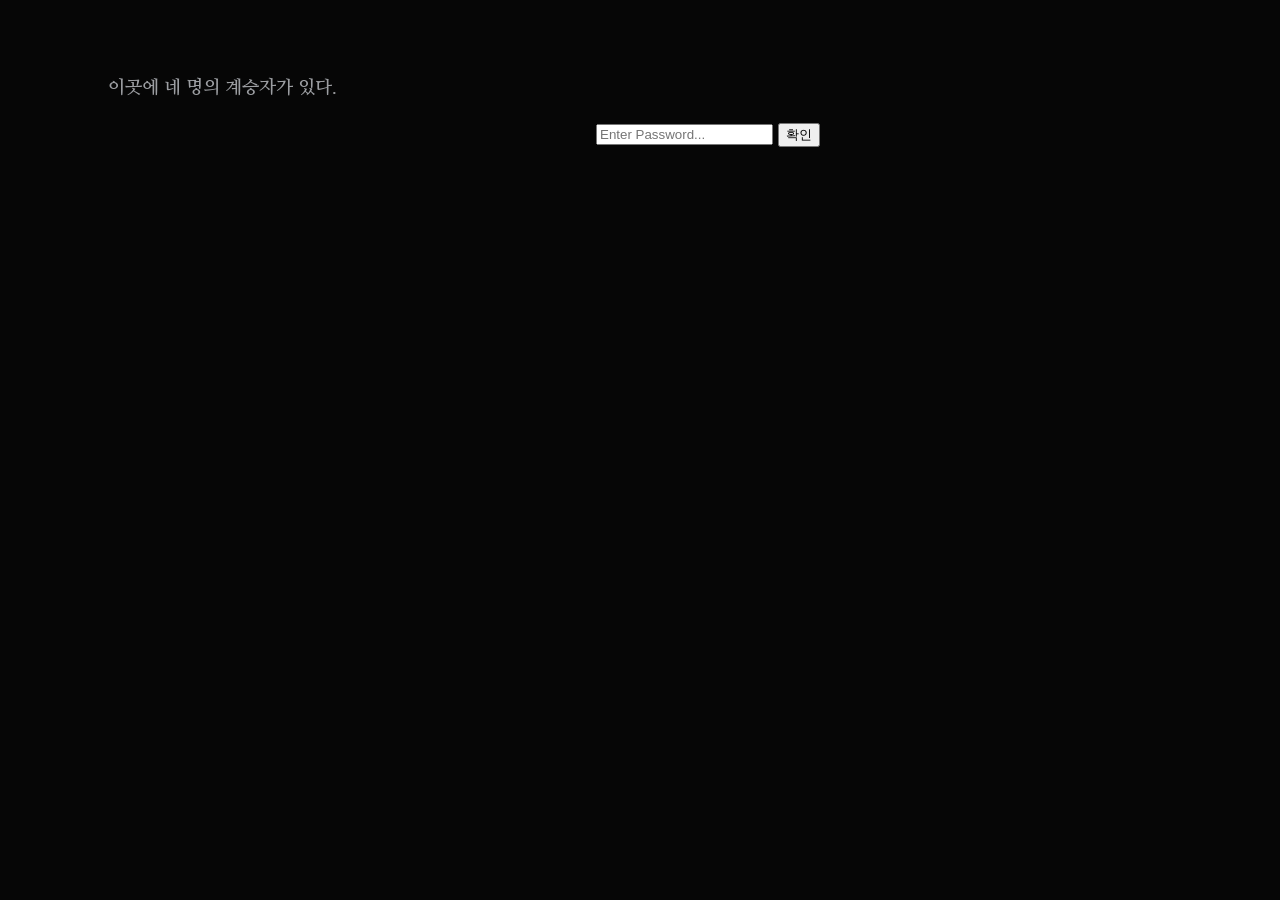
==== index.html @ ac4046e6 "Update index.html" ====
<!DOCTYPE html>
<html>
<head>
  <style>
@import url('https://fonts.googleapis.com/css2?family=Diphylleia&family=Gowun+Dodum&family=Grandiflora+One&family=Hahmlet:wght@100..900&family=Nanum+Myeongjo:wght@400;700&display=swap');
</style>
    <meta charset="utf-8">
    <link rel="stylesheet" href="mobile.css">
    <meta name="viewport" content="width=device-width, initial-scale=1.0">
    <title>Cryptbound</title>
</head>
 <body style="background-color:rgb(6, 6, 6)">
  <span class="deff">
  <span style="text-align: center;">
    <br>
    <br>
    <br>이곳에 네 명의 계승자가 있다.
    <br>
    <br>
  <form id="loginForm">
    <input type="password" id="passwordInput" placeholder="Enter Password...">
    <button type="submit">확인</button>
  </form>
  </span>
  </span>

  <script>
    const correctPassword = "sb"; // this will be visible in source code

    document.getElementById("loginForm").addEventListener("submit", function(e) {
      e.preventDefault(); // stop normal form submission

      const userInput = document.getElementById("passwordInput").value;

      if (userInput === correctPassword) {
        window.location.href = "main.html";
      } else {
        alert('"비밀이 많은 남자가 더 매력적인 법이지요. 안 그렇습니까?" -웨더 굿맨 어록 中');
      }
    });
  </script>

</body>
</html>
---- mobile.css ----
.container {
    max-width: 1200px;
    width: 100%;
    margin: 0 auto;
	display: grid;
	grid-template-columns: 1fr 5fr;
    row-gap: 10px;
    column-gap: 10px;
	grid-auto-rows: minmax(30px, auto)
}

.name {
    text-align: right;
    display: block;
}

.textt {
    text-align: left;
    display: block;
}

.ho1 {
    display: block;
    background-color:rgb(42, 57, 34)
}

.ho2 {
    display: block;
    background-color:rgb(42, 66, 47)
}

.ho3 {
    display: block;
    background-color:rgb(70, 68, 39)
}

.ho4 {
    display: block;
    background-color:rgb(82, 82, 82)
}

.deff { 
  max-width: 1200px;
  width: 100%;
  margin: 0 auto;
  display : block;
  color: #9c9ea2;
  font-family: "Nanum Myeongjo", serif;
  font-optical-sizing: auto;
  font-weight: 700;
  padding-left: 100px;
  text-align: left;
  font-size: large;
  font-style: normal;
}

.line { 
  max-width: 1200px;
  width: 100%;
  margin: 0 auto;
  display : block;
  color: #7b7c80;
  font-family: "Nanum Myeongjo", serif;
  font-optical-sizing: auto;
  font-weight: 700;
  font-style: normal;
}

.sys { 
  margin: auto;
  display : block;
  color: #9c9ea2;
  font-family: "Nanum Myeongjo", serif;
  font-optical-sizing: auto;
  font-weight: 700;
  padding-left: 100px;
  font-size: large;
  font-style: normal;
}

.j { 
  display : block;
  margin : auto;
  color: #4d8567;
  font-family: "Hahmlet", serif;
  font-optical-sizing: auto;
  font-weight: 400;
  font-size: large;
  font-style: normal;
}

.w { 
  display : block;
  margin : auto;
  color: #72995d;
  font-family: "Hahmlet", serif;
  font-optical-sizing: auto;
  font-weight: 400;
  font-size: large;
  font-style: normal;
}

.a { 
  display : block;
  margin : auto;
  color: #b5ae71;
  font-family: "Hahmlet", serif;
  font-optical-sizing: auto;
  font-weight: 400;
  font-size: large;
  font-style: normal;
}

.l { 
  display : block;
  margin : auto;
  color: #c8c8c8;
  font-family: "Hahmlet", serif;
  font-optical-sizing: auto;
  font-weight: 400;
  font-size: large;
  font-style: normal;
}

.title {
  max-width: 1200px;
  width: 100%;
  margin: 0 auto;
  display : block;
  font-family: "Nanum Myeongjo", serif;
  font-weight: 700;
  font-style: normal;
  font-size: x-large;
  text-align: left;
  padding-left: 100px;
  color: #c8c8c8;
}

.title2 {
  max-width: 1200px;
  width: 100%;
  margin: 0 auto;
  display : block;
  font-family: "Nanum Myeongjo", serif;
  font-weight: 700;
  font-style: normal;
  font-size: larger;
  text-align: left;
  padding-left: 100px;
  color: #c8c8c8;
}
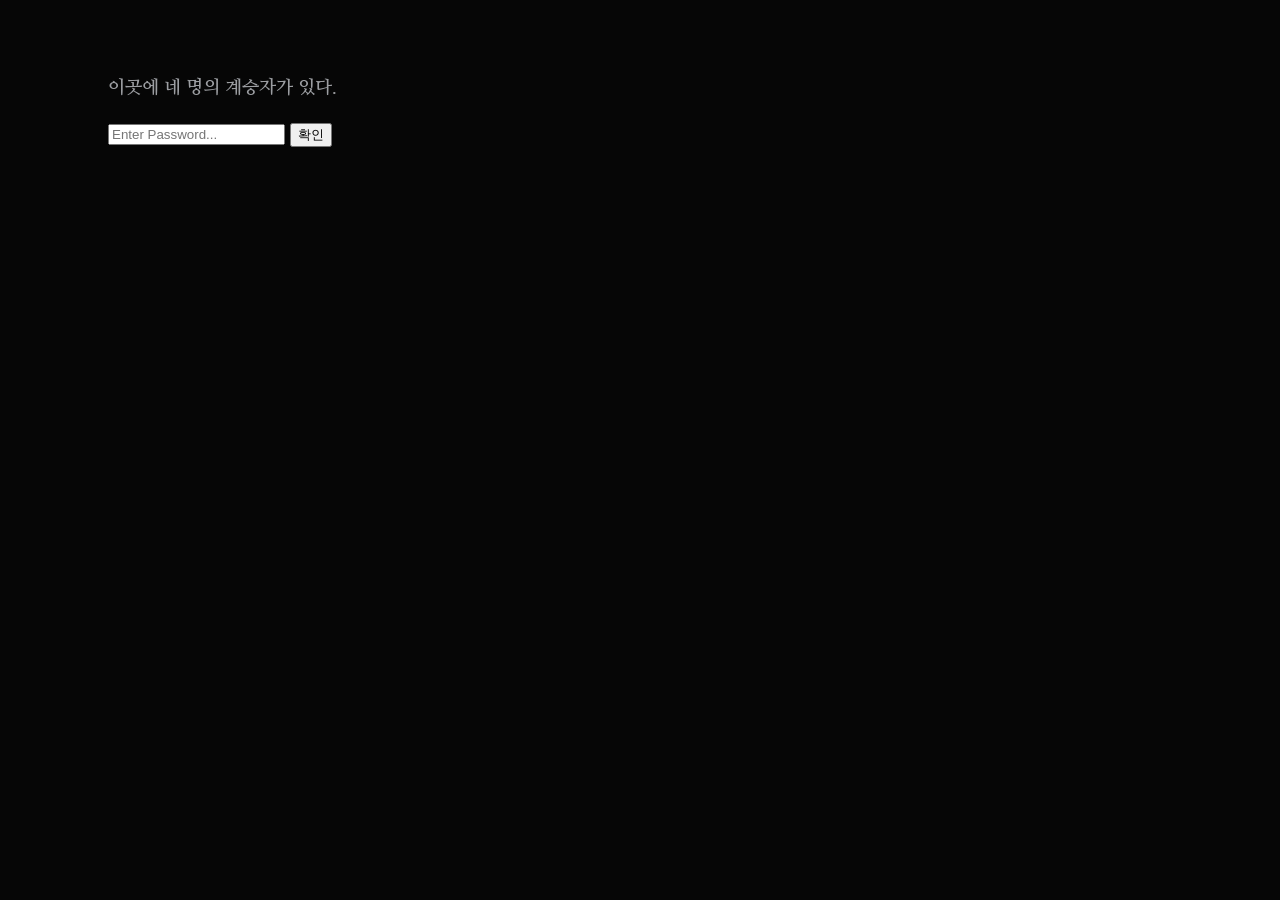
==== commit 0cdbeacc: "Update index.html" ====
--- a/index.html
+++ b/index.html
@@ -11,7 +11,6 @@
 </head>
  <body style="background-color:rgb(6, 6, 6)">
   <span class="deff">
-  <span style="text-align: center;">
     <br>
     <br>
     <br>이곳에 네 명의 계승자가 있다.
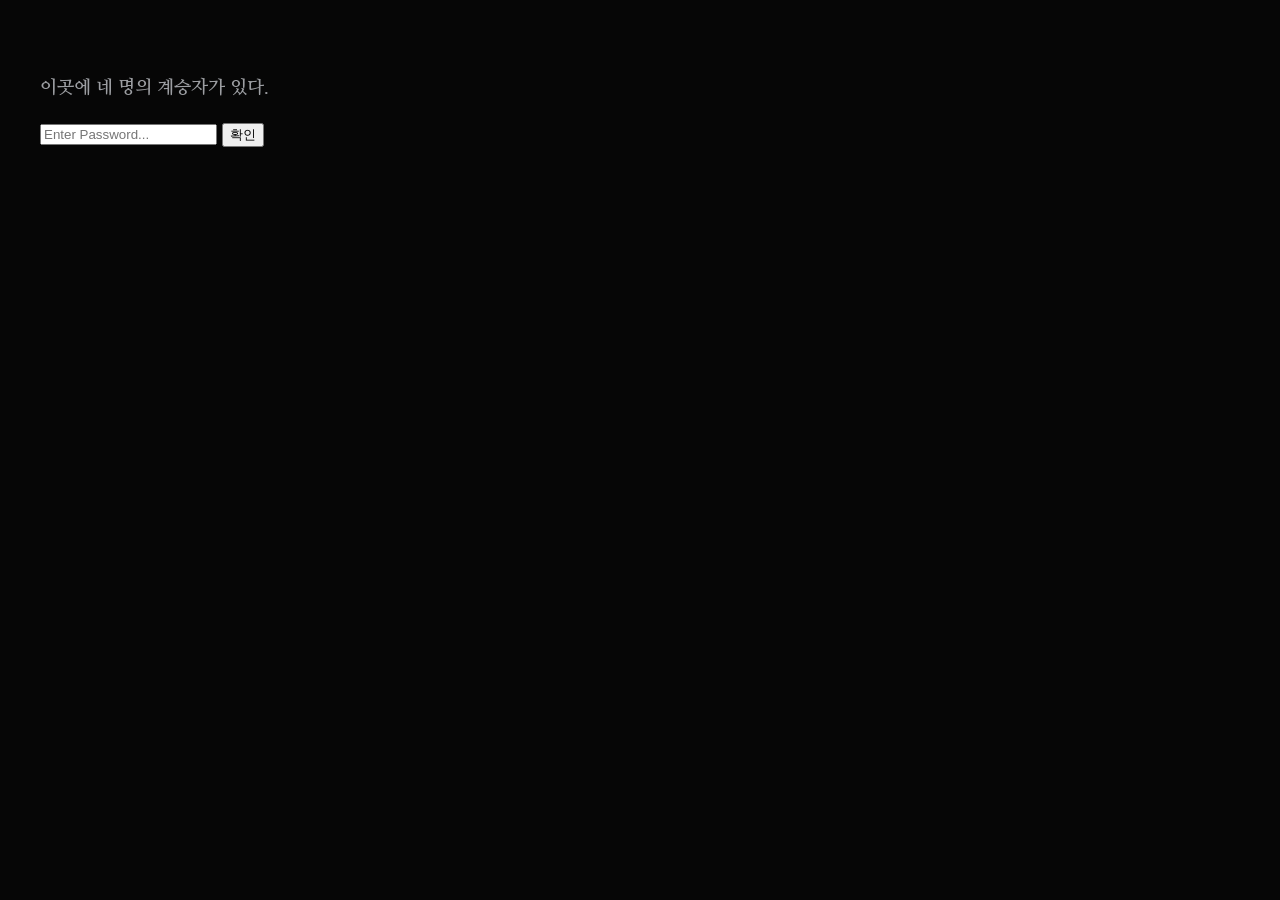
==== commit 7250d261: "Update index.html" ====
--- a/index.html
+++ b/index.html
@@ -11,6 +11,7 @@
 </head>
  <body style="background-color:rgb(6, 6, 6)">
   <span class="deff">
+  <span style="padding-left: 100px;">
     <br>
     <br>
     <br>이곳에 네 명의 계승자가 있다.
--- a/mobile.css
+++ b/mobile.css
@@ -49,7 +49,6 @@
   font-family: "Nanum Myeongjo", serif;
   font-optical-sizing: auto;
   font-weight: 700;
-  padding-left: 100px;
   text-align: left;
   font-size: large;
   font-style: normal;
@@ -153,3 +152,4 @@
 
 
 
+
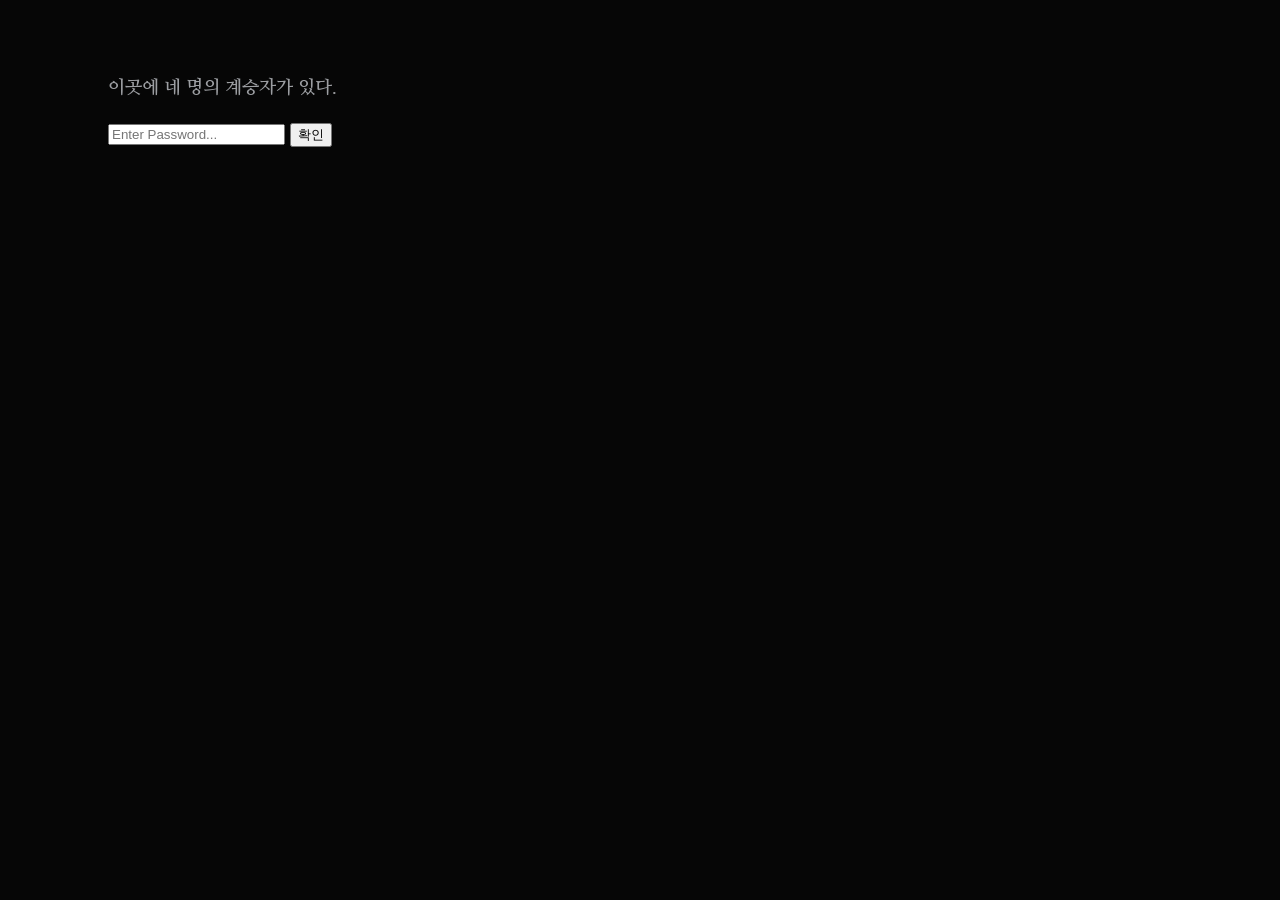
==== commit 9f674daf: "Update index.html" ====
--- a/index.html
+++ b/index.html
@@ -27,6 +27,13 @@
   <script>
     const correctPassword = "sb"; // this will be visible in source code
 
+    const wrongMessages = [
+  '"비밀이 많은 남자가 더 매력적인 법이지요. 안 그렇습니까?" -웨더 굿맨 어록 中',
+  '"때로는 알지 못하더라도, 손에 쥔 것 만으로 가장 큰 비밀을 알게된 것일 때가 있어요." -앤 노아 어록 中',
+  '"아니, 혹시, 목 위에 붙어 있는 그 4.5키로는 장식일까? 응? 니 머리 말이야." -준 노아 어록 中',
+  '"왜 굳이 제 비밀을 캐내려 하시나요, 그대의 비밀은 아무것도 알려주지 않으면서···." -레이시 노아 어록 中'
+];
+
     document.getElementById("loginForm").addEventListener("submit", function(e) {
       e.preventDefault(); // stop normal form submission
 
@@ -35,7 +42,8 @@
       if (userInput === correctPassword) {
         window.location.href = "main.html";
       } else {
-        alert('"비밀이 많은 남자가 더 매력적인 법이지요. 안 그렇습니까?" -웨더 굿맨 어록 中');
+        const randomIndex = Math.floor(Math.random() * wrongMessages.length);
+        alert(wrongMessages[randomIndex]);
       }
     });
   </script>
--- a/mobile.css
+++ b/mobile.css
@@ -1,10 +1,11 @@
 
 .container {
     max-width: 1200px;
-    width: 100%;
-    margin: 0 auto;
+    min-width: 600px;
+    width: 120%;
+   margin: 0 auto;
 	display: grid;
-	grid-template-columns: 1fr 5fr;
+	grid-template-columns: 1fr 4fr;
     row-gap: 10px;
     column-gap: 10px;
 	grid-auto-rows: minmax(30px, auto)
@@ -42,7 +43,8 @@
 
 .deff { 
   max-width: 1200px;
-  width: 100%;
+  min-width: 600px;
+  width: 120%;
   margin: 0 auto;
   display : block;
   color: #9c9ea2;
@@ -51,12 +53,14 @@
   font-weight: 700;
   text-align: left;
   font-size: large;
+  padding-left: 100px;
   font-style: normal;
 }
 
 .line { 
   max-width: 1200px;
-  width: 100%;
+  min-width: 600px;
+  width: 120%;
   margin: 0 auto;
   display : block;
   color: #7b7c80;
@@ -73,7 +77,6 @@
   font-family: "Nanum Myeongjo", serif;
   font-optical-sizing: auto;
   font-weight: 700;
-  padding-left: 100px;
   font-size: large;
   font-style: normal;
 }
@@ -124,7 +127,8 @@
 
 .title {
   max-width: 1200px;
-  width: 100%;
+  min-width: 600px;
+  width: 120%;
   margin: 0 auto;
   display : block;
   font-family: "Nanum Myeongjo", serif;
@@ -138,7 +142,8 @@
 
 .title2 {
   max-width: 1200px;
-  width: 100%;
+  min-width: 600px;
+  width: 120%;
   margin: 0 auto;
   display : block;
   font-family: "Nanum Myeongjo", serif;
@@ -153,3 +158,5 @@
 
 
 
+
+
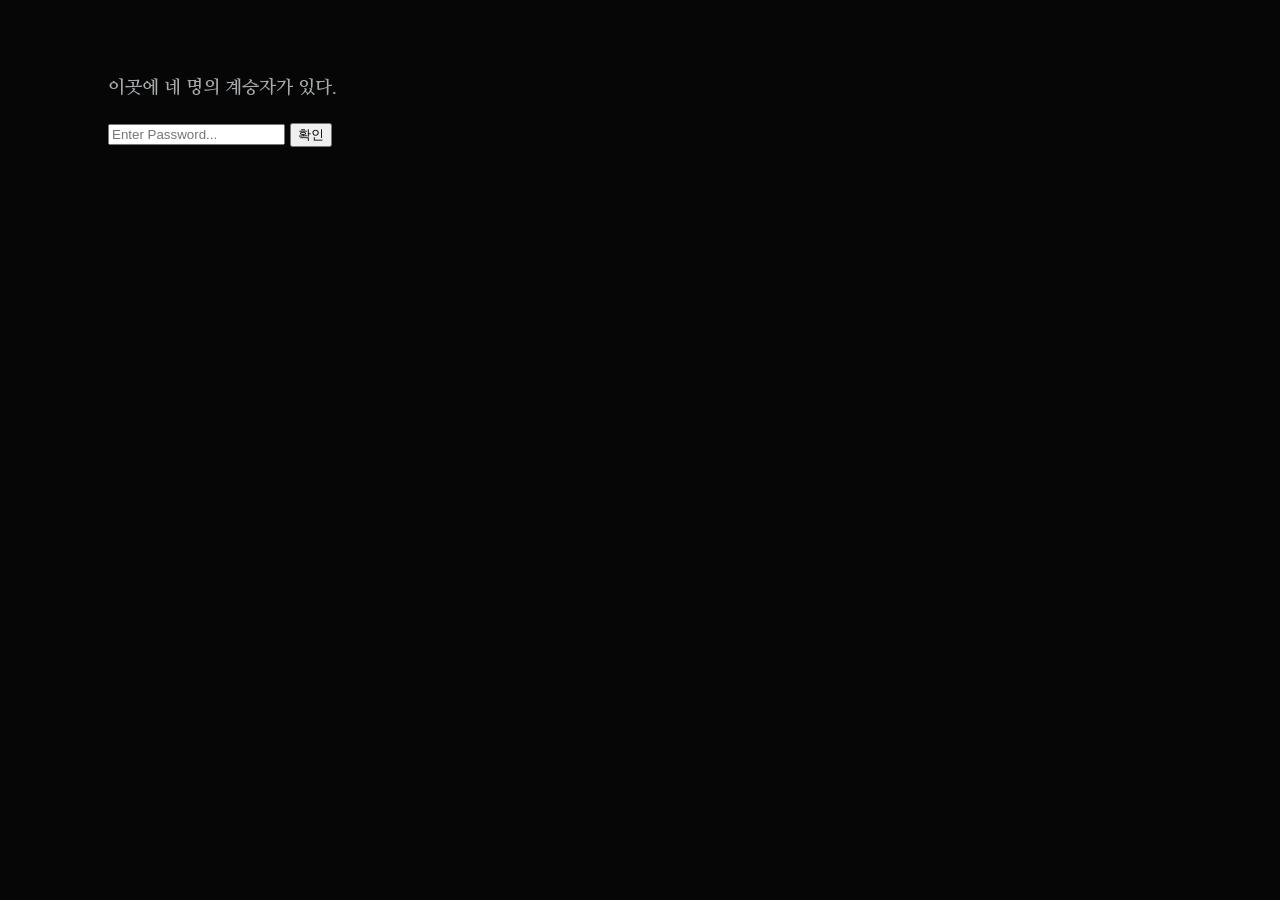
==== commit a3246e61: "Implement SHA-256 password hashing and validation Refactored password handling to use SHA-256 hashin" ====
--- a/index.html
+++ b/index.html
@@ -24,29 +24,58 @@
   </span>
   </span>
 
-  <script>
-    const correctPassword = "sb"; // this will be visible in source code
+<script>
 
-    const wrongMessages = [
-  '"비밀이 많은 남자가 더 매력적인 법이지요. 안 그렇습니까?" -웨더 굿맨 어록 中',
-  '"때로는 알지 못하더라도, 손에 쥔 것 만으로 가장 큰 비밀을 알게된 것일 때가 있어요." -앤 노아 어록 中',
-  '"아니, 혹시, 목 위에 붙어 있는 그 4.5키로는 장식일까? 응? 니 머리 말이야." -준 노아 어록 中',
-  '"왜 굳이 제 비밀을 캐내려 하시나요, 그대의 비밀은 아무것도 알려주지 않으면서···." -레이시 노아 어록 中'
+async function sha256(msg){
+  const buf = new TextEncoder().encode(msg);
+  const hash = await crypto.subtle.digest("SHA-256", buf);
+  return Array.from(new Uint8Array(hash))
+      .map(b => b.toString(16).padStart(2,"0"))
+      .join("");
+}
+const parts = [
+  "NzJhOWUxYzk=",
+  "ZGI4YzhjN2E=",
+  "NGY0ZDliOGY=",
+  "ZGI2NWE4ZTE=",
+  "YzBhOWIzYTg=",
+  "NGYzYTdiMGI=",
+  "NWM5ZThhM2I=",
+  "N2MwZjZkNjM="
 ];
 
-    document.getElementById("loginForm").addEventListener("submit", function(e) {
-      e.preventDefault(); // stop normal form submission
+function decodeBase64(s){
+  return atob(s);
+}
 
-      const userInput = document.getElementById("passwordInput").value;
+function buildHash(){
+  return parts.map(decodeBase64).join("");
+}
 
-      if (userInput === correctPassword) {
-        window.location.href = "main.html";
-      } else {
-        const randomIndex = Math.floor(Math.random() * wrongMessages.length);
-        alert(wrongMessages[randomIndex]);
-      }
-    });
-  </script>
+document.getElementById("loginForm").addEventListener("submit", async function(e){
+  e.preventDefault();
+
+  const input = document.getElementById("passwordInput").value;
+
+  const hashedInput = await sha256(input);
+  const correctHash = buildHash();
+
+  if(hashedInput === correctHash){
+      window.location.href = "7f3a91b2.html";
+  } else {
+      const msgs = ['"비밀이 많은 남자가 더 매력적인 법이지요. 안 그렇습니까?" -웨더 굿맨 어록 中',
+                    '"때로는 알지 못하더라도, 손에 쥔 것 만으로 가장 큰 비밀을 알게된 것일 때가 있어요." -앤 노아 어록 中',
+                    '"아니, 혹시, 목 위에 붙어 있는 그 4.5키로는 장식일까? 응? 니 머리 말이야." -준 노아 어록 中',
+                    '"왜 굳이 제 비밀을 캐내려 하시나요, 그대의 비밀은 아무것도 알려주지 않으면서···." -레이시 노아 어록 中'
+      ];
+
+      const r = Math.floor(Math.random()*msgs.length);
+      alert(msgs[r]);
+  }
+
+});
+
+</script>
 
 </body>
 </html>
--- a/mobile.css
+++ b/mobile.css
@@ -3,9 +3,9 @@
     max-width: 1200px;
     min-width: 600px;
     width: 120%;
-   margin: 0 auto;
+    margin: 0 auto;
 	display: grid;
-	grid-template-columns: 1fr 4fr;
+	grid-template-columns: minmax(185px, 1fr) 4fr;
     row-gap: 10px;
     column-gap: 10px;
 	grid-auto-rows: minmax(30px, auto)
@@ -38,7 +38,7 @@
 
 .ho4 {
     display: block;
-    background-color:rgb(82, 82, 82)
+    background-color:rgb(64, 63, 63)
 }
 
 .deff { 
@@ -47,7 +47,7 @@
   width: 120%;
   margin: 0 auto;
   display : block;
-  color: #9c9ea2;
+  color: #a8abad;
   font-family: "Nanum Myeongjo", serif;
   font-optical-sizing: auto;
   font-weight: 700;
@@ -73,10 +73,21 @@
 .sys { 
   margin: auto;
   display : block;
-  color: #9c9ea2;
-  font-family: "Nanum Myeongjo", serif;
+  color: #cacbce;
+  font-family: "Noto Serif KR", serif;
   font-optical-sizing: auto;
-  font-weight: 700;
+  font-weight: 400;
+  font-style: normal;
+  font-size: large;
+}
+
+.npc { 
+  margin: auto;
+  display : block;
+  color: #818182;
+  font-family: "Hahmlet", serif;
+  font-optical-sizing: auto;
+  font-weight: 400;
   font-size: large;
   font-style: normal;
 }
